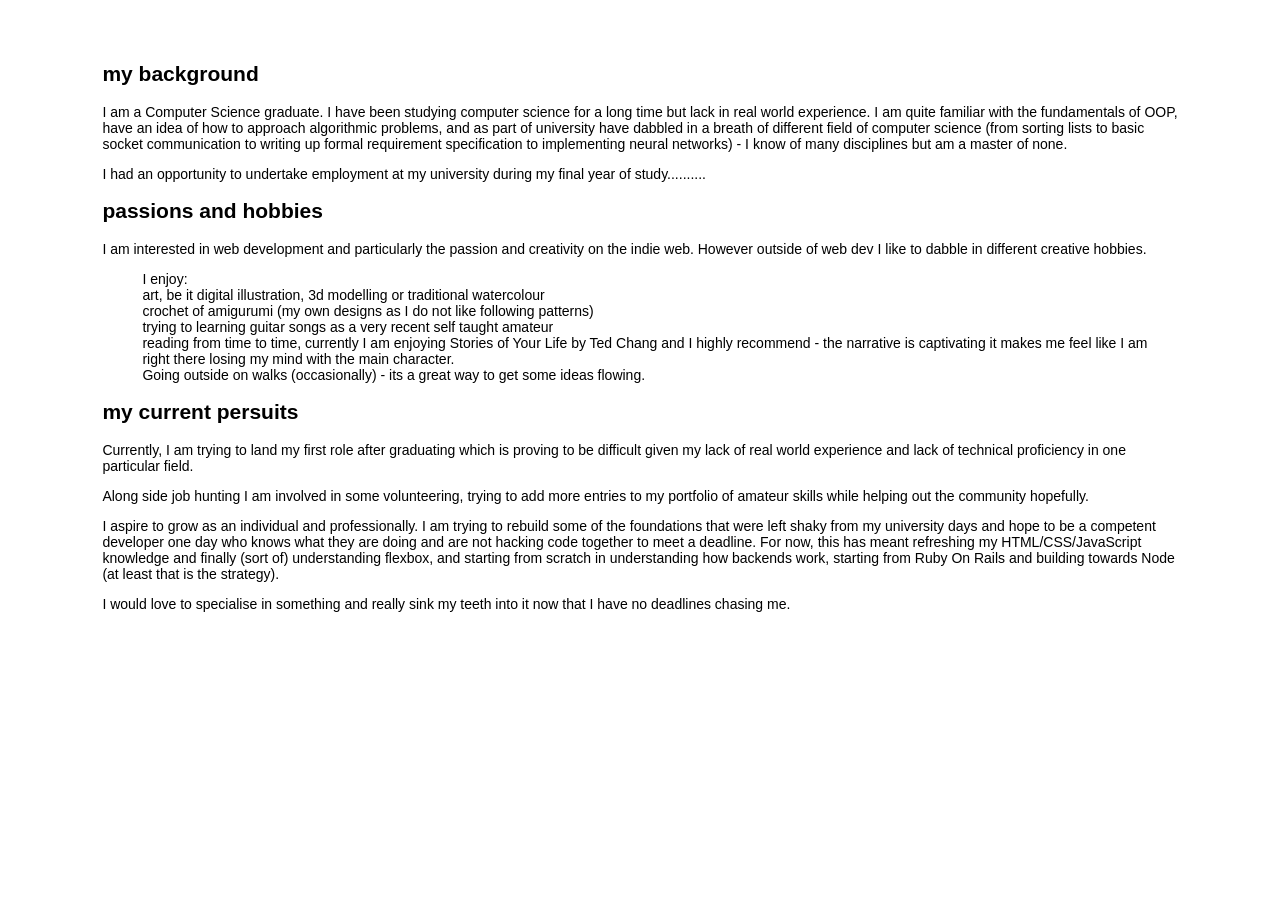
==== about.html @ 050fbf3a "Initial commit of skeleton website" ====
<!DOCTYPE html>
<html lang="en">
    <head>
        <meta charset="UTF-8">
        <meta name="viewport" content="width=device-width, initial-scale=1.0">
        <link rel="stylesheet" href="./style.css">
        <title>About</title>
    </head>

    <body>
        <h2>my background</h2>
        <p>
            I am a Computer Science graduate. 
            I have been studying computer science for a long time but lack in real world experience. 
            I am quite familiar with the fundamentals of OOP, have an idea of how to approach algorithmic problems, 
            and as part of university have dabbled in a breath of different field of computer science 
            (from sorting lists to basic socket communication to writing up formal requirement specification to implementing neural networks) 
            - I know of many disciplines but am a master of none.
        </p>
        <p>
            I had an opportunity to undertake employment at my university during my final year of study..........
        </p>

        <h2>passions and hobbies</h2>
        <p>
            I am interested in web development and particularly the passion and creativity on the indie web. 
            However outside of web dev I like to dabble in different creative hobbies. 
            <ul>I enjoy:
                <li>art, be it digital illustration, 3d modelling or traditional watercolour</li>
                <li>crochet of amigurumi (my own designs as I do not like following patterns)</li>
                <li>trying to learning guitar songs as a very recent self taught amateur</li>
                <li>reading from time to time, currently I am enjoying Stories of Your Life by Ted Chang and I highly recommend 
                    - the narrative is captivating it makes me feel like I am right there losing my mind with the main character.</li>
                <li>Going outside on walks (occasionally) - its a great way to get some ideas flowing.</li>
            </ul>
        </p>

        <h2>my current persuits</h2>
        <p>
            Currently, I am trying to land my first role after graduating which is proving to be difficult given my lack of real world experience and lack of technical proficiency in one particular field.
        </p>
        <p>
            Along side job hunting I am involved in some volunteering, trying to add more entries to my portfolio of amateur skills while helping out the community hopefully.
        </p>
        <p>
            I aspire to grow as an individual and professionally. 
            I am trying to rebuild some of the foundations that were left shaky from my university days and hope to be a competent developer one day who knows what they are doing and are not hacking code together to meet a deadline. 
            For now, this has meant refreshing my HTML/CSS/JavaScript knowledge and finally (sort of) understanding flexbox, 
            and starting from scratch in understanding how backends work, starting from Ruby On Rails and building towards Node 
            (at least that is the strategy).
        </p>
        <p>
            I would love to specialise in something and really sink my teeth into it now that I have no deadlines chasing me.
        </p>
        

</html>
---- style.css ----
* {
    font-family: 'Segoe UI', Tahoma, Geneva, Verdana, sans-serif;
}

:root {
    --bright-green: #5AFF15;
    --kelly-green: #3EC300;
    --bleu-de-france: #1789FC;
    --chefchaouen-blue: #3F8EFC;
    --slate-blue: #7067CF;
    --tropical-indigo: #7F7EFF;
    --mikado-yellow: #FFC518;

    --white-smoke: #F2F2F2;
    --silver: #CCCCCC;
    --grey: #A5A5A5;
    --jet: #333333;
    --erie-black: #1F1F1F;
}

html {
    box-sizing: border-box;
    height: 100vh;
}

*, *::before, *::after {
    box-sizing: inherit;
}

::selection {
    background-color: var(--mikado-yellow);
}

body {
    font-size: 14px;
    padding: 5vh 8vw;
    margin: 0;
    height: 100vh;
}

#heading {
    font-size: 42px;
    text-align: center;
}

.marquee {
    white-space: nowrap;
    width: 100%;
    padding: 0;
    margin: 0;
    overflow: hidden;
}

.light-text {
    color: var(--grey);
    font-weight: 300;
    margin: 0;
    padding: 0;
    text-align: center;
}

.box {
    background-color: var(--white-smoke);
    border: 2px solid var(--silver);
    border-radius: 16px;
    padding: 16px;
    display: flex;
    flex-direction: column;
}

h3 {
    padding: 0 4px;
    margin: 12px 0;
}

.sub-box {
    background-color: white;
    border: 2px solid var(--silver);
    border-radius: 8px;
    padding: 16px;
    flex-grow: 1;
}

#container {
    display: flex;
    padding: 20px 0;
    justify-content: center;
    gap: 20px;
}

#left {
    height: 32em;
}

#main {
    flex-grow: 1;
    min-width: 16em;
    height: 70vh;
}

#right {
    height: 16em;
}

.side {
    width: 16em;
}

#menu {
    padding: 0;
    text-align: center;
    
}

button {
    
    border: 2px solid var(--jet);
    border-radius: 8px;
    color: var(--white-smoke);
    padding: 8px 16px;
    margin: 8px 0;
    background-color: var(--erie-black);
    width: 100%;
}

li {
    list-style: none;
}

a {
    text-decoration: none;
    color: inherit;
}
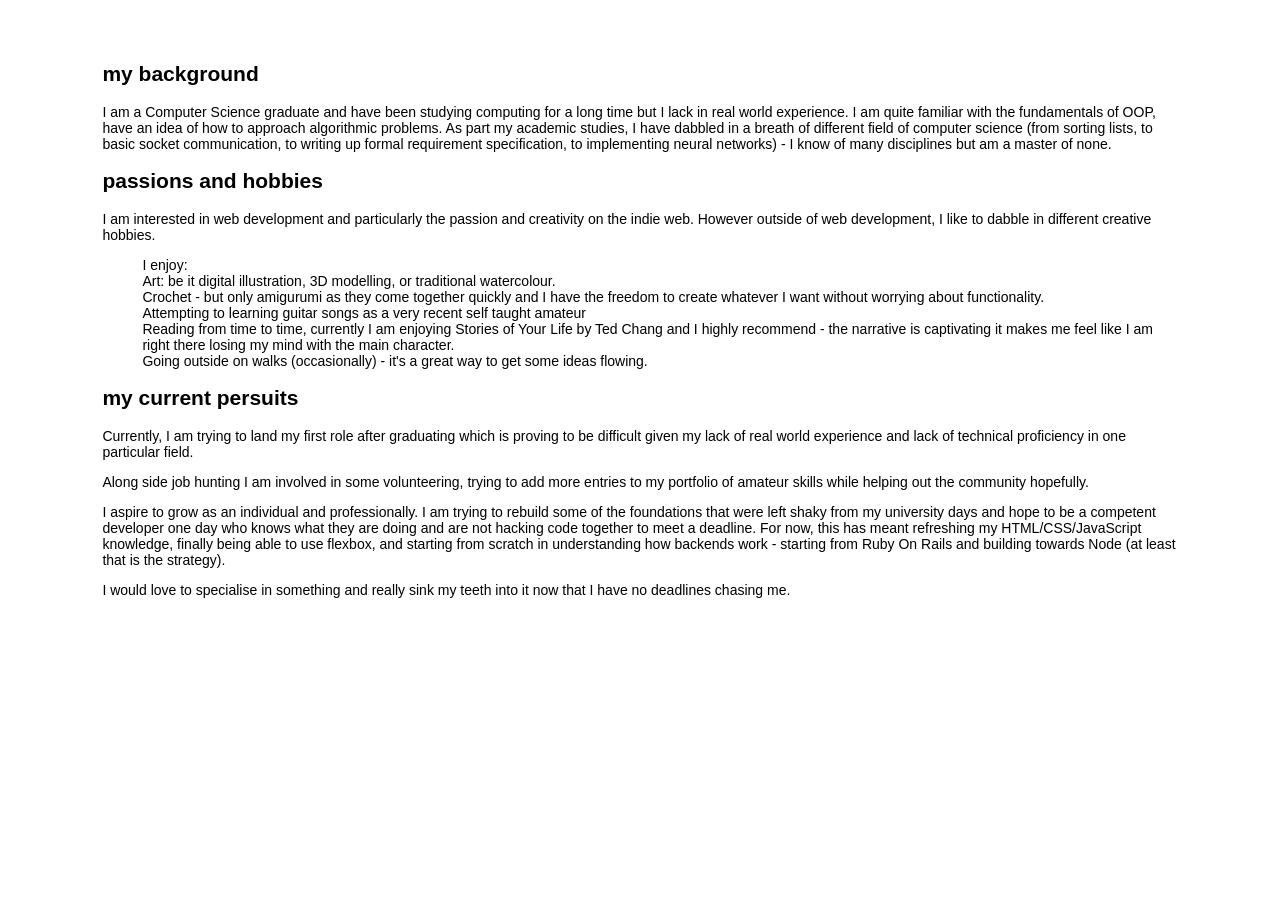
==== commit 96c3bd97: "Added character image and marquee animation" ====
--- a/about.html
+++ b/about.html
@@ -10,28 +10,24 @@
     <body>
         <h2>my background</h2>
         <p>
-            I am a Computer Science graduate. 
-            I have been studying computer science for a long time but lack in real world experience. 
-            I am quite familiar with the fundamentals of OOP, have an idea of how to approach algorithmic problems, 
-            and as part of university have dabbled in a breath of different field of computer science 
-            (from sorting lists to basic socket communication to writing up formal requirement specification to implementing neural networks) 
+            I am a Computer Science graduate and have been studying computing for a long time but I lack in real world experience. 
+            I am quite familiar with the fundamentals of OOP, have an idea of how to approach algorithmic problems.
+            As part my academic studies, I have dabbled in a breath of different field of computer science 
+            (from sorting lists, to basic socket communication, to writing up formal requirement specification, to implementing neural networks)
             - I know of many disciplines but am a master of none.
-        </p>
-        <p>
-            I had an opportunity to undertake employment at my university during my final year of study..........
         </p>
 
         <h2>passions and hobbies</h2>
         <p>
             I am interested in web development and particularly the passion and creativity on the indie web. 
-            However outside of web dev I like to dabble in different creative hobbies. 
+            However outside of web development, I like to dabble in different creative hobbies. 
             <ul>I enjoy:
-                <li>art, be it digital illustration, 3d modelling or traditional watercolour</li>
-                <li>crochet of amigurumi (my own designs as I do not like following patterns)</li>
-                <li>trying to learning guitar songs as a very recent self taught amateur</li>
-                <li>reading from time to time, currently I am enjoying Stories of Your Life by Ted Chang and I highly recommend 
+                <li>Art: be it digital illustration, 3D modelling, or traditional watercolour.</li>
+                <li>Crochet - but only amigurumi as they come together quickly and I have the freedom to create whatever I want without worrying about functionality.</li>
+                <li>Attempting to learning guitar songs as a very recent self taught amateur</li>
+                <li>Reading from time to time, currently I am enjoying Stories of Your Life by Ted Chang and I highly recommend 
                     - the narrative is captivating it makes me feel like I am right there losing my mind with the main character.</li>
-                <li>Going outside on walks (occasionally) - its a great way to get some ideas flowing.</li>
+                <li>Going outside on walks (occasionally) - it's a great way to get some ideas flowing.</li>
             </ul>
         </p>
 
@@ -45,13 +41,12 @@
         <p>
             I aspire to grow as an individual and professionally. 
             I am trying to rebuild some of the foundations that were left shaky from my university days and hope to be a competent developer one day who knows what they are doing and are not hacking code together to meet a deadline. 
-            For now, this has meant refreshing my HTML/CSS/JavaScript knowledge and finally (sort of) understanding flexbox, 
-            and starting from scratch in understanding how backends work, starting from Ruby On Rails and building towards Node 
+            For now, this has meant refreshing my HTML/CSS/JavaScript knowledge, 
+            finally being able to use flexbox, and starting from scratch in understanding how backends work - 
+            starting from Ruby On Rails and building towards Node 
             (at least that is the strategy).
         </p>
         <p>
             I would love to specialise in something and really sink my teeth into it now that I have no deadlines chasing me.
         </p>
-        
-
 </html>
--- a/style.css
+++ b/style.css
@@ -5,17 +5,17 @@
 :root {
     --bright-green: #5AFF15;
     --kelly-green: #3EC300;
-    --bleu-de-france: #1789FC;
-    --chefchaouen-blue: #3F8EFC;
+    --bleu-de-france: #1789fc;
+    --chefchaouen-blue: #3f8efc;
     --slate-blue: #7067CF;
     --tropical-indigo: #7F7EFF;
-    --mikado-yellow: #FFC518;
+    --mikado-yellow: #ffc518;
 
-    --white-smoke: #F2F2F2;
-    --silver: #CCCCCC;
-    --grey: #A5A5A5;
+    --white-smoke: #f2f2f2;
+    --silver: #cccccc;
+    --grey: #a5a5a5;
     --jet: #333333;
-    --erie-black: #1F1F1F;
+    --erie-black: #1f1f1f;
 }
 
 html {
@@ -43,12 +43,24 @@
     text-align: center;
 }
 
-.marquee {
+.marquee-container {
     white-space: nowrap;
-    width: 100%;
+    width: 84vw;
     padding: 0;
-    margin: 0;
     overflow: hidden;
+}
+
+.marquee-text {
+    animation: scroll 30s infinite linear;
+}
+
+@keyframes scroll {
+    0% {
+        left: 100%;
+    } 100% {
+        left: 0%;
+        transform: translateX(-100%);
+    }
 }
 
 .light-text {
@@ -102,6 +114,13 @@
     height: 16em;
 }
 
+#character {
+    position: absolute;
+    top: 5px;
+    left: -30px;
+    z-index: 0;
+}
+
 .side {
     width: 16em;
 }
@@ -113,7 +132,6 @@
 }
 
 button {
-    
     border: 2px solid var(--jet);
     border-radius: 8px;
     color: var(--white-smoke);
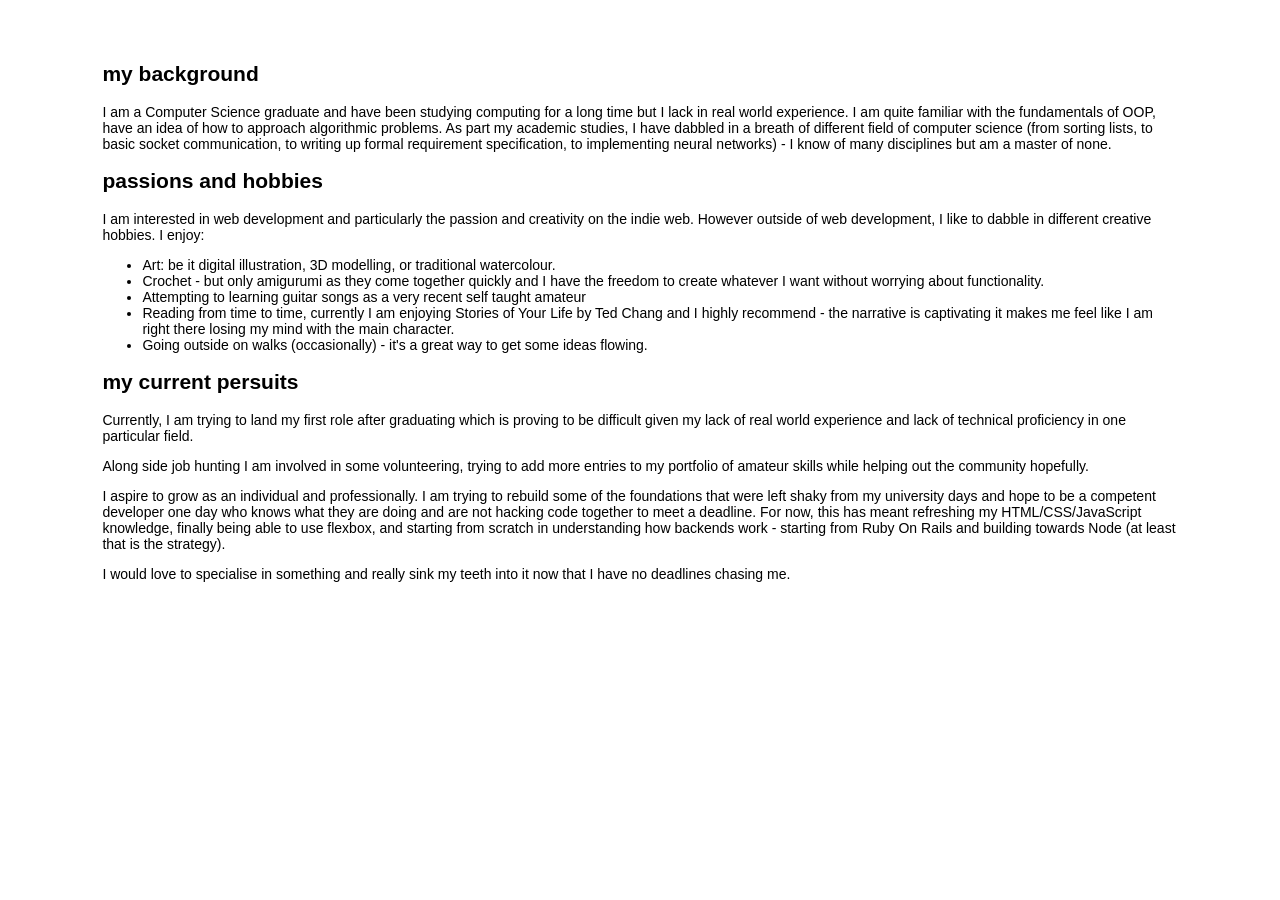
==== commit 1c367fdb: "Added styling to buttons" ====
--- a/about.html
+++ b/about.html
@@ -20,8 +20,8 @@
         <h2>passions and hobbies</h2>
         <p>
             I am interested in web development and particularly the passion and creativity on the indie web. 
-            However outside of web development, I like to dabble in different creative hobbies. 
-            <ul>I enjoy:
+            However outside of web development, I like to dabble in different creative hobbies. I enjoy:
+            <ul>
                 <li>Art: be it digital illustration, 3D modelling, or traditional watercolour.</li>
                 <li>Crochet - but only amigurumi as they come together quickly and I have the freedom to create whatever I want without worrying about functionality.</li>
                 <li>Attempting to learning guitar songs as a very recent self taught amateur</li>
--- a/style.css
+++ b/style.css
@@ -102,16 +102,19 @@
 
 #left {
     height: 32em;
+    box-shadow: 3px 5px 1px var(--silver);
 }
 
 #main {
     flex-grow: 1;
     min-width: 16em;
     height: 70vh;
+    box-shadow: 0 5px 1px var(--silver);
 }
 
 #right {
     height: 16em;
+    box-shadow: -3px 5px 1px var(--silver);
 }
 
 #character {
@@ -128,20 +131,31 @@
 #menu {
     padding: 0;
     text-align: center;
-    
 }
 
 button {
+    color: var(--white-smoke);
+    background-color: var(--erie-black);
+    box-shadow: 0 5px var(--jet);
     border: 2px solid var(--jet);
     border-radius: 8px;
-    color: var(--white-smoke);
     padding: 8px 16px;
     margin: 8px 0;
-    background-color: var(--erie-black);
     width: 100%;
+    font-weight: 700;
 }
 
-li {
+button:hover {
+    color: var(--jet);
+    background-color: var(--mikado-yellow);
+}
+
+button:active {
+    box-shadow: 0 1px var(--jet);
+    transform: translateY(4px);
+}
+
+#menu > li {
     list-style: none;
 }
 
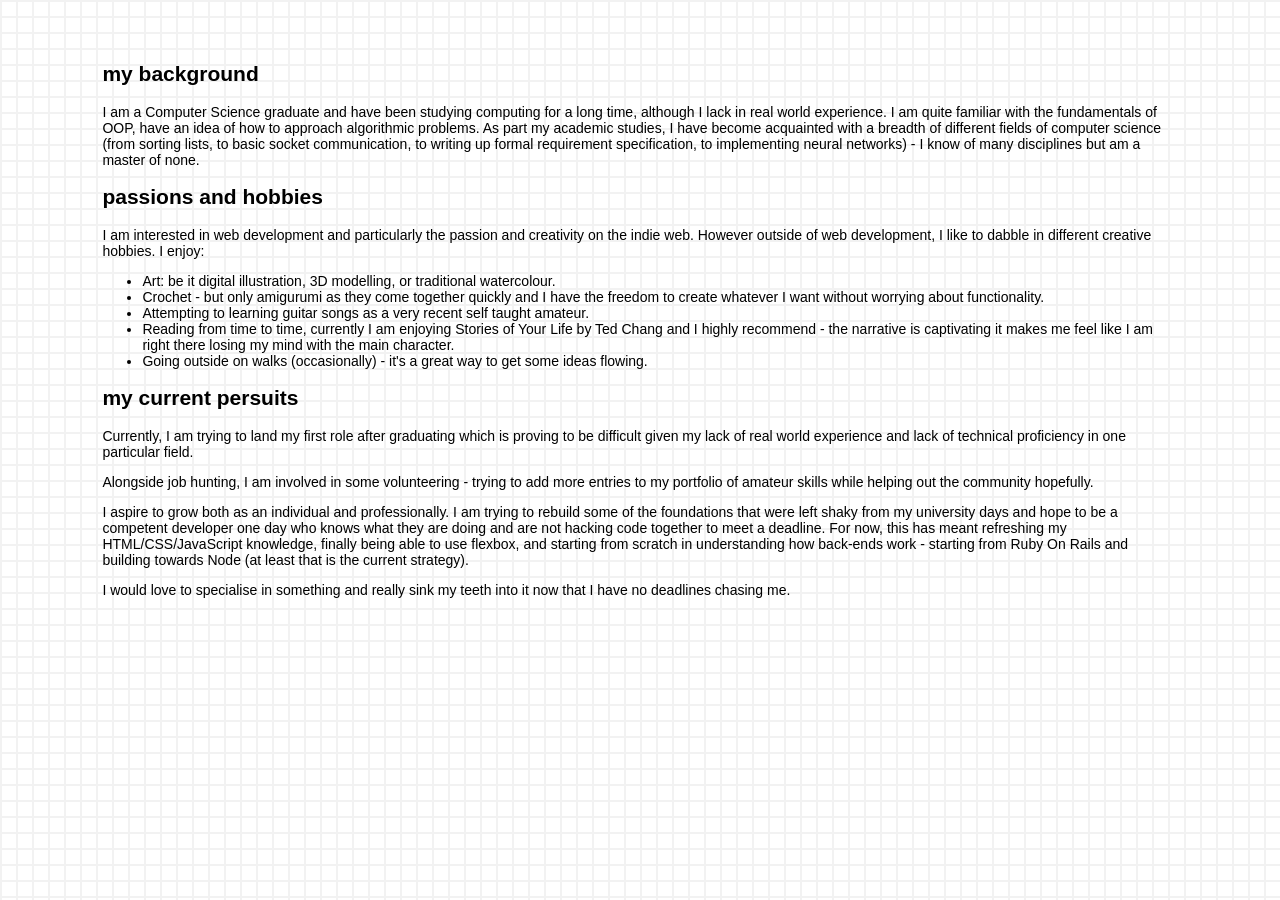
==== commit b77495fb: "Clean up text" ====
--- a/about.html
+++ b/about.html
@@ -10,9 +10,9 @@
     <body>
         <h2>my background</h2>
         <p>
-            I am a Computer Science graduate and have been studying computing for a long time but I lack in real world experience. 
+            I am a Computer Science graduate and have been studying computing for a long time, although I lack in real world experience. 
             I am quite familiar with the fundamentals of OOP, have an idea of how to approach algorithmic problems.
-            As part my academic studies, I have dabbled in a breath of different field of computer science 
+            As part my academic studies, I have become acquainted with a breadth of different fields of computer science 
             (from sorting lists, to basic socket communication, to writing up formal requirement specification, to implementing neural networks)
             - I know of many disciplines but am a master of none.
         </p>
@@ -24,7 +24,7 @@
             <ul>
                 <li>Art: be it digital illustration, 3D modelling, or traditional watercolour.</li>
                 <li>Crochet - but only amigurumi as they come together quickly and I have the freedom to create whatever I want without worrying about functionality.</li>
-                <li>Attempting to learning guitar songs as a very recent self taught amateur</li>
+                <li>Attempting to learning guitar songs as a very recent self taught amateur.</li>
                 <li>Reading from time to time, currently I am enjoying Stories of Your Life by Ted Chang and I highly recommend 
                     - the narrative is captivating it makes me feel like I am right there losing my mind with the main character.</li>
                 <li>Going outside on walks (occasionally) - it's a great way to get some ideas flowing.</li>
@@ -36,15 +36,15 @@
             Currently, I am trying to land my first role after graduating which is proving to be difficult given my lack of real world experience and lack of technical proficiency in one particular field.
         </p>
         <p>
-            Along side job hunting I am involved in some volunteering, trying to add more entries to my portfolio of amateur skills while helping out the community hopefully.
+            Alongside job hunting, I am involved in some volunteering - 
+            trying to add more entries to my portfolio of amateur skills while helping out the community hopefully.
         </p>
         <p>
-            I aspire to grow as an individual and professionally. 
+            I aspire to grow both as an individual and professionally. 
             I am trying to rebuild some of the foundations that were left shaky from my university days and hope to be a competent developer one day who knows what they are doing and are not hacking code together to meet a deadline. 
             For now, this has meant refreshing my HTML/CSS/JavaScript knowledge, 
-            finally being able to use flexbox, and starting from scratch in understanding how backends work - 
-            starting from Ruby On Rails and building towards Node 
-            (at least that is the strategy).
+            finally being able to use flexbox, and starting from scratch in understanding how back-ends work - 
+            starting from Ruby On Rails and building towards Node (at least that is the current strategy).
         </p>
         <p>
             I would love to specialise in something and really sink my teeth into it now that I have no deadlines chasing me.
--- a/style.css
+++ b/style.css
@@ -31,11 +31,43 @@
     background-color: var(--mikado-yellow);
 }
 
+.stars {
+    position: absolute;
+    top: 0;
+    left: 20px;
+}
+
+.top {
+    animation: flip 2s infinite step-end;
+}
+
+.bottom {
+    animation: flip 2s infinite step-end reverse;
+}
+  
+@keyframes flip {
+    0% {
+        opacity: 1;
+    }
+    49% {
+        opacity: 1;
+    }
+    50% {
+        opacity: 0;
+    }
+    100% {
+        opacity: 0;
+    }
+}
+
 body {
     font-size: 14px;
     padding: 5vh 8vw;
     margin: 0;
     height: 100vh;
+    background-image:
+        repeating-linear-gradient(var(--white-smoke), var(--white-smoke) 2px, transparent 2px, transparent 1em),
+        repeating-linear-gradient(90deg, var(--white-smoke), var(--white-smoke) 2px, transparent 2px, transparent 1em);
 }
 
 #heading {
@@ -44,22 +76,22 @@
 }
 
 .marquee-container {
+    overflow: hidden;
+    background-color: white;
+    box-shadow: 0 0 25px white;
+}
+
+.marquee-text {
     white-space: nowrap;
-    width: 84vw;
-    padding: 0;
-    overflow: hidden;
-}
-
-.marquee-text {
-    animation: scroll 30s infinite linear;
+    animation: scroll 50s infinite linear;
 }
 
 @keyframes scroll {
-    0% {
-        left: 100%;
-    } 100% {
-        left: 0%;
-        transform: translateX(-100%);
+    from {
+        transform: translateX(100%);
+    }
+    to {
+        transform: translateX(-200%);
     }
 }
 
@@ -102,19 +134,19 @@
 
 #left {
     height: 32em;
-    box-shadow: 3px 5px 1px var(--silver);
+    box-shadow: 4px 6px 1px var(--silver);
 }
 
 #main {
     flex-grow: 1;
     min-width: 16em;
     height: 70vh;
-    box-shadow: 0 5px 1px var(--silver);
+    box-shadow: 0 6px 1px var(--silver);
 }
 
 #right {
     height: 16em;
-    box-shadow: -3px 5px 1px var(--silver);
+    box-shadow: -4px 6px 1px var(--silver);
 }
 
 #character {
@@ -160,6 +192,9 @@
 }
 
 a {
-    text-decoration: none;
-    color: inherit;
-}
+    color: var(--mikado-yellow)
+}
+
+a::selection {
+    color: white;
+}
